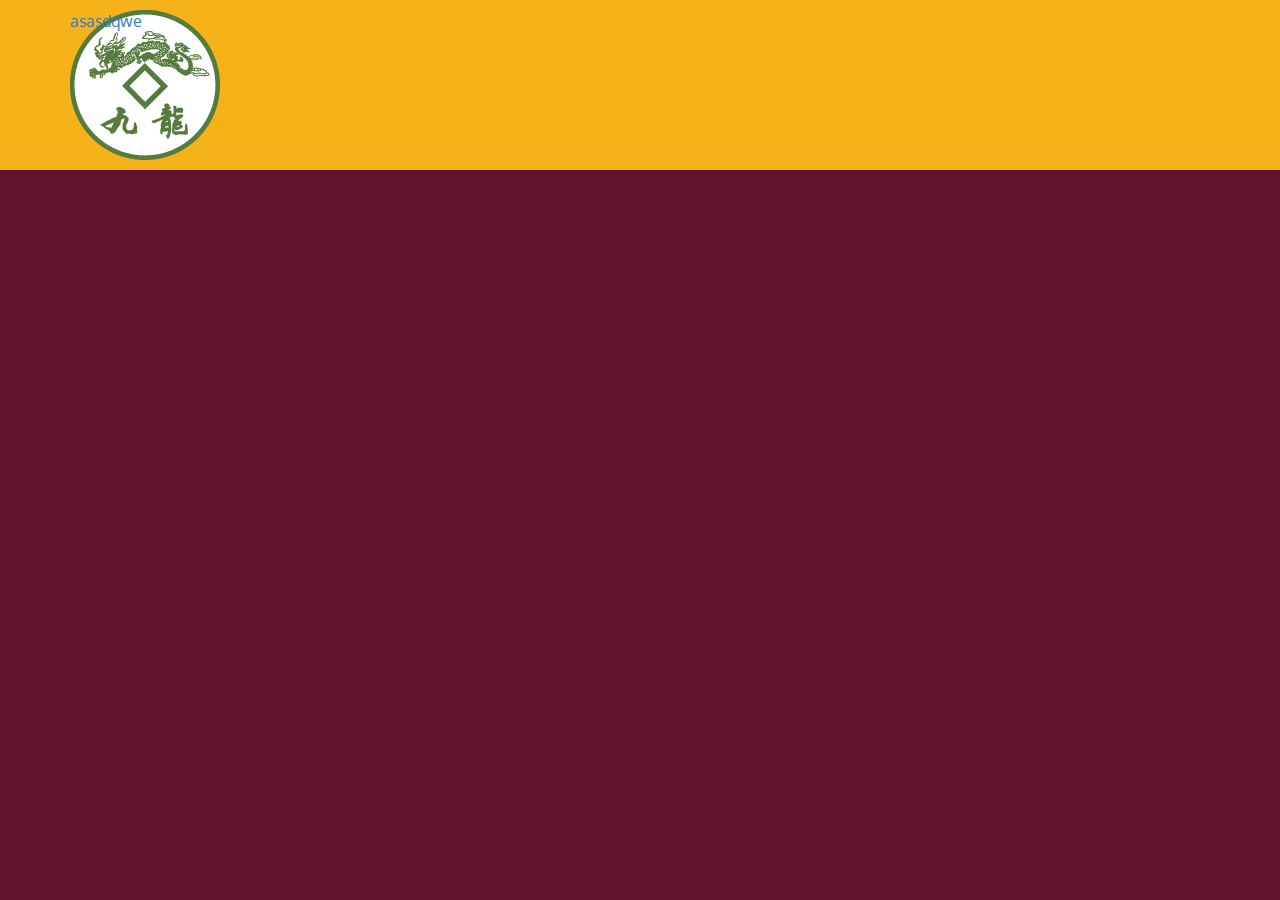
==== Lecture-30/index.html @ 5db0811a "Upload things" ====
<!DOCTYPE html>
<html lang="en">
<head>
    <meta charset="UTF-8">
    <meta http-equiv="X-UA-Compatible" content="IE=edge">
    <meta name="viewport" content="width=device-width, initial-scale=1.0">
    <link rel="preconnect" href="https://fonts.googleapis.com"><link rel="preconnect" href="https://fonts.gstatic.com" crossorigin><link href="https://fonts.googleapis.com/css2?family=Oxygen:wght@300;400;700&display=swap" rel="stylesheet">
    <link href="CSS/bootstrap.min.css" rel="stylesheet">
    <link href="CSS/style.css" rel="stylesheet">
    <title>David Chu's China Bistro</title>
</head>
<body>
    <header>
        <nav id="header-nav" class="navbar navbar-default">
            <div class="container">
                <div class="navbar-header">
                    <a href="index.html">
                        <div id="logo-img" alt="Logo image">
                            asasdqwe
                        </div>
                    </a>
                </div>
            </div>
        </nav>
    </header>




    <script src="Javascript/jquery-2.1.4.min.js"></script>
    <script src="Javascript/bootstrap.min.js"></script>
</body>
</html>
---- Lecture-30/CSS/style.css ----
@import url('https://fonts.googleapis.com/css2?family=Oxygen:wght@300;400;700&display=swap');

body {
    font-size: 16px;
    color: #fff;
    background-color: #61122f;
    font-family: 'Oxygen', sans-serif;
}

#header-nav {
    background-color: #f6b319;
    border-radius: 0;
    border: 0;
}

#logo-img {
    background-image: url('../Source/restaurant-logo_large.png');
    width: 150px;
    height: 150px;
    margin: 10px 15px 10px 0;
}
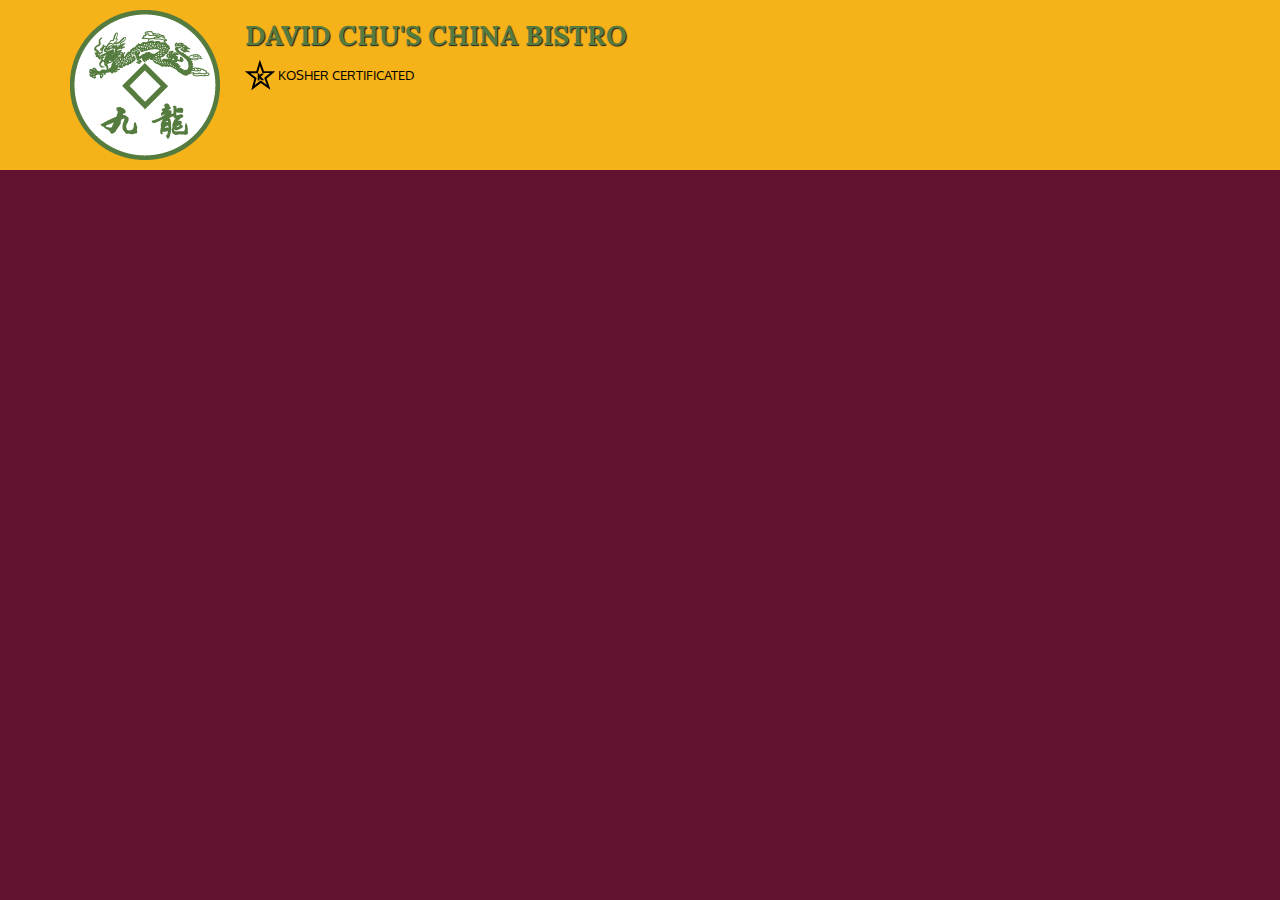
==== commit 7ad0aa71: "update" ====
--- a/Lecture-30/index.html
+++ b/Lecture-30/index.html
@@ -1,33 +1,49 @@
 <!DOCTYPE html>
 <html lang="en">
-<head>
-    <meta charset="UTF-8">
-    <meta http-equiv="X-UA-Compatible" content="IE=edge">
-    <meta name="viewport" content="width=device-width, initial-scale=1.0">
-    <link rel="preconnect" href="https://fonts.googleapis.com"><link rel="preconnect" href="https://fonts.gstatic.com" crossorigin><link href="https://fonts.googleapis.com/css2?family=Oxygen:wght@300;400;700&display=swap" rel="stylesheet">
-    <link href="CSS/bootstrap.min.css" rel="stylesheet">
-    <link href="CSS/style.css" rel="stylesheet">
+  <head>
+    <meta charset="UTF-8" />
+    <meta http-equiv="X-UA-Compatible" content="IE=edge" />
+    <meta name="viewport" content="width=device-width, initial-scale=1.0" />
+    <link href="CSS/bootstrap.min.css" rel="stylesheet" />
+    <link href="CSS/style.css" rel="stylesheet" />
+    <link rel="preconnect" href="https://fonts.googleapis.com" />
+    <link rel="preconnect" href="https://fonts.gstatic.com" crossorigin />
+    <link
+      href="https://fonts.googleapis.com/css2?family=Oxygen:wght@300;400;700&display=swap"
+      rel="stylesheet" />
+    <link rel="preconnect" href="https://fonts.googleapis.com" />
+    <link rel="preconnect" href="https://fonts.gstatic.com" crossorigin />
+    <link
+      href="https://fonts.googleapis.com/css2?family=Lora:ital,wght@0,400;0,500;0,600;0,700;1,400;1,500;1,600;1,700&display=swap"
+      rel="stylesheet" />
+
     <title>David Chu's China Bistro</title>
-</head>
-<body>
+  </head>
+  <body>
     <header>
-        <nav id="header-nav" class="navbar navbar-default">
-            <div class="container">
-                <div class="navbar-header">
-                    <a href="index.html">
-                        <div id="logo-img" alt="Logo image">
-                            asasdqwe
-                        </div>
-                    </a>
-                </div>
+      <nav id="header-nav" class="navbar navbar-default">
+        <div class="container">
+          <div class="navbar-header">
+            <a href="index.html">
+              <div class="pull-left" id="logo-img" alt="Logo image"></div>
+            </a>
+
+            <div class="navbar-brand">
+              <a href="index.html">
+                <h1>David Chu's China Bistro</h1>
+                <p>
+                  <img src="Source/star-k-logo.png" alt="A star-k-logo" />
+                  <span>Kosher Certificated</span>
+                  <img src="Source/" alt="" />
+                </p>
+              </a>
             </div>
-        </nav>
+          </div>
+        </div>
+      </nav>
     </header>
-
-
-
 
     <script src="Javascript/jquery-2.1.4.min.js"></script>
     <script src="Javascript/bootstrap.min.js"></script>
-</body>
-</html>+  </body>
+</html>
--- a/Lecture-30/CSS/style.css
+++ b/Lecture-30/CSS/style.css
@@ -1,4 +1,5 @@
 @import url('https://fonts.googleapis.com/css2?family=Oxygen:wght@300;400;700&display=swap');
+@import url('https://fonts.googleapis.com/css2?family=Lora:ital,wght@0,400;0,500;0,600;0,700;1,400;1,500;1,600;1,700&display=swap');
 
 body {
     font-size: 16px;
@@ -18,4 +19,39 @@
     width: 150px;
     height: 150px;
     margin: 10px 15px 10px 0;
+}
+
+.navbar-brand {
+    padding: 25px;
+}
+
+
+.navbar-brand h1 {
+    /* Restaurant name */
+    font-family: 'Lora', serif;
+    color: #557c3e;
+    font-size: 1.5em;
+    text-transform: uppercase;
+    font-weight: bold;
+    text-shadow: 1px 1px 1px #222;
+    margin-top: 0;
+    margin-bottom: 0;
+    line-height: .75;
+}
+
+.navbar-brand a:hover,
+.navbar-brand a:focus {
+    text-decoration: none;
+}
+
+.navbar-brand p {
+    color: #000;
+    text-transform: uppercase;
+    font-size: .7em;
+    margin-top: 15px;
+}
+
+/* Kosher Certificated */
+.navbar-brand p span {
+    vertical-align: middle;
 }